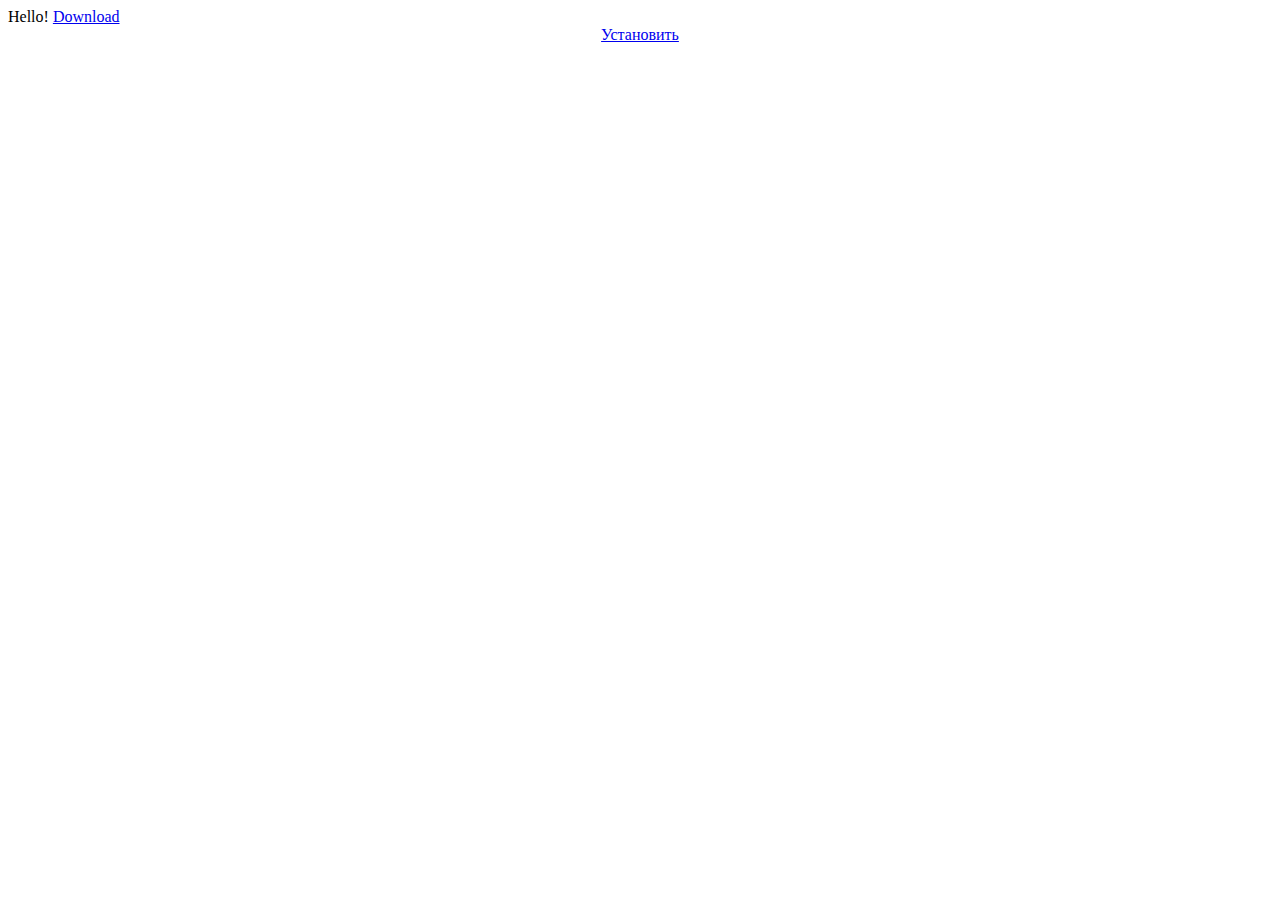
==== index.html @ 456f4384 "added smagent.plist" ====
<body>
    Hello!
<a href="https://github.com/nk221/SmAgent.iOS/releases/download/production/SmAgent.iOS.ipa">Download</a>

<div style="text-align:center;">
    <a href="itms-services://?action=download-manifest&url=https://nk221.github.io/SmAgent.iOS/smagent.plist">Установить</a>
</div>

</body>
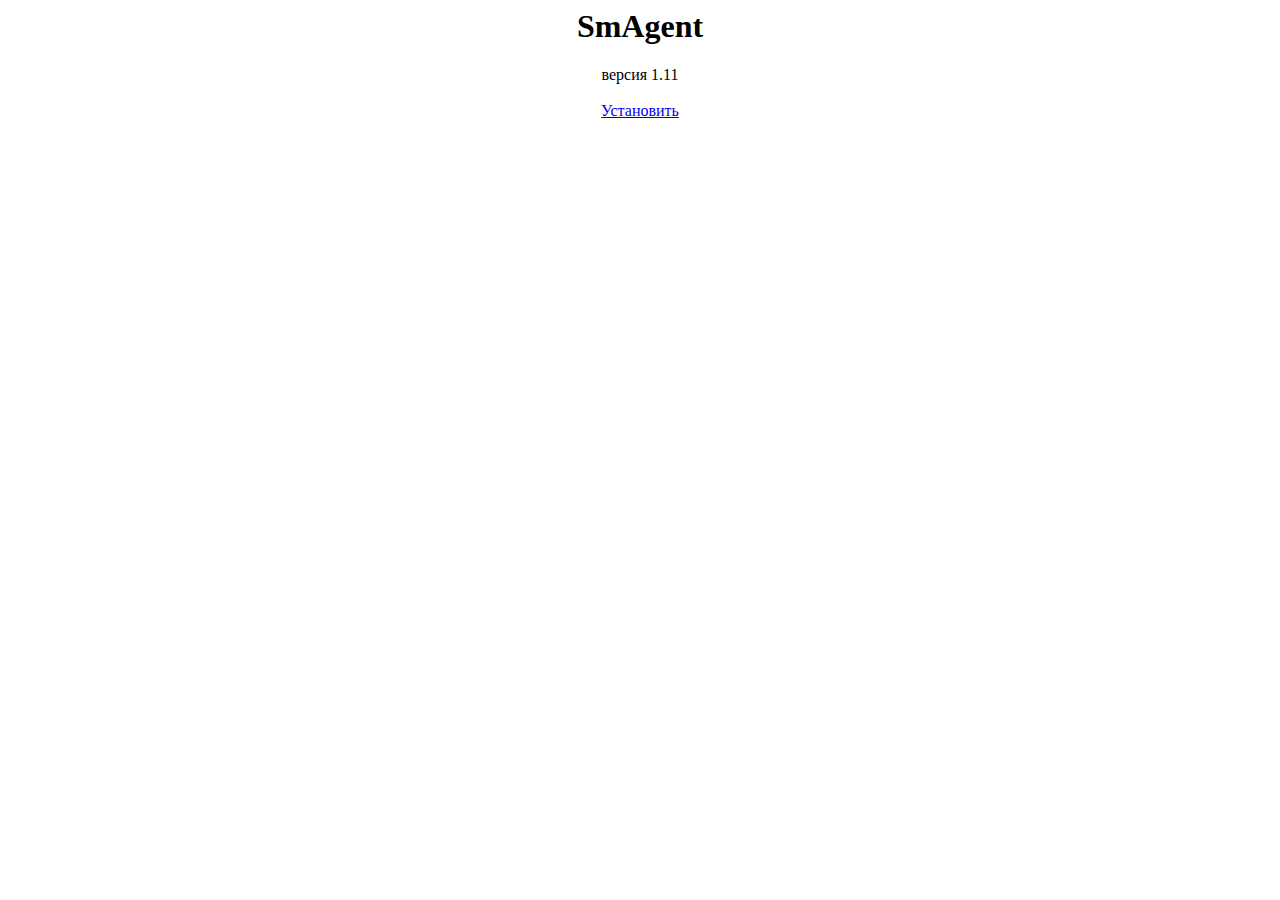
==== commit 4860d73f: "доработки index.html" ====
--- a/index.html
+++ b/index.html
@@ -1,9 +1,16 @@
+<html>
+    <title>
+        SmAgent
+    </title>
 <body>
-    Hello!
-<a href="https://github.com/nk221/SmAgent.iOS/releases/download/production/SmAgent.iOS.ipa">Download</a>
+    
+<div style="text-align:center;">
+    <h1>SmAgent</h1>
+    <div>версия 1.11</div><br>
+    <div>
+        <a href="itms-services://?action=download-manifest&url=https://nk221.github.io/SmAgent.iOS/smagent.plist">Установить</a>
+    </div>
 
-<div style="text-align:center;">
-    <a href="itms-services://?action=download-manifest&url=https://nk221.github.io/SmAgent.iOS/smagent.plist">Установить</a>
 </div>
-
-</body>+</body>
+</html>
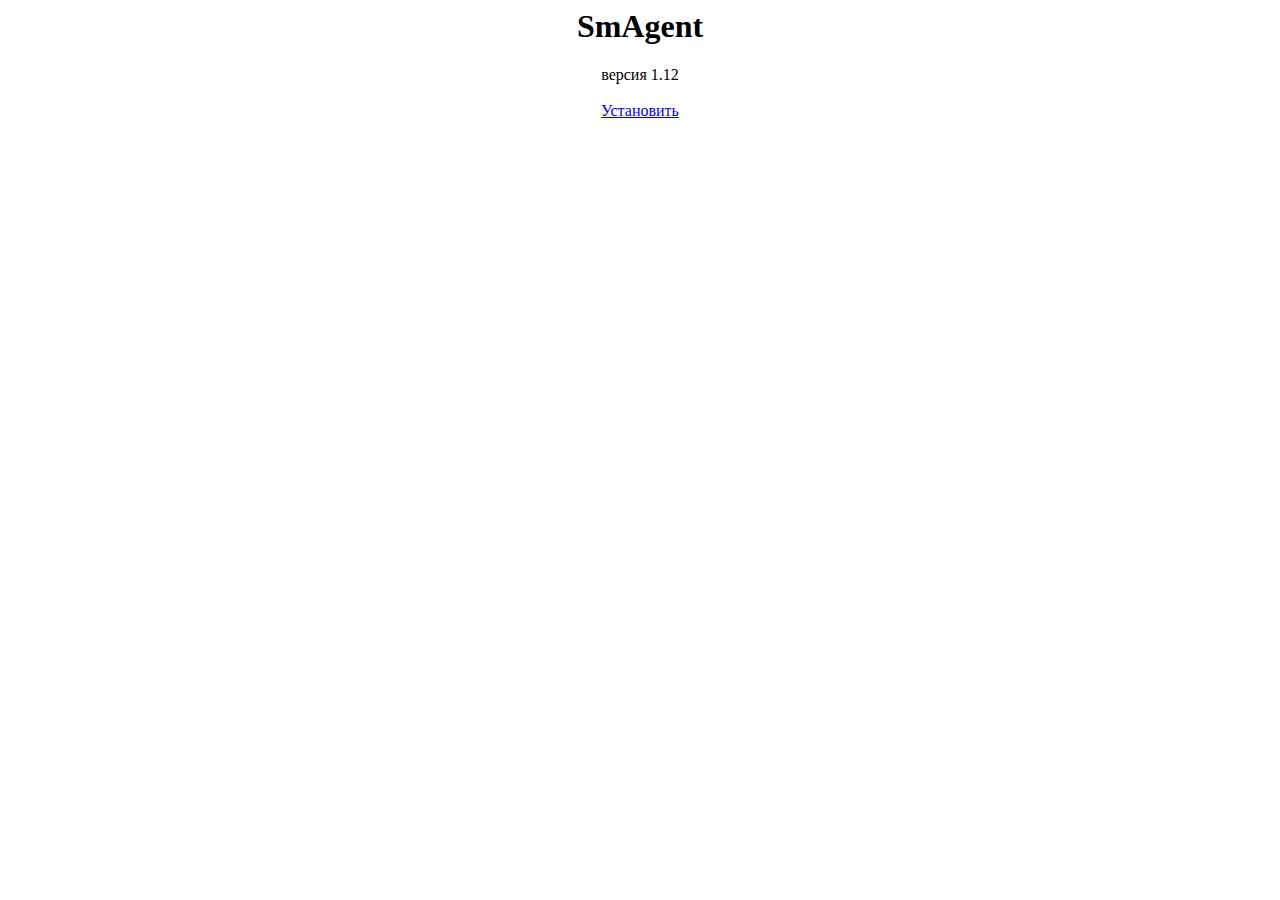
==== commit 5da46fc9: "update version" ====
--- a/index.html
+++ b/index.html
@@ -6,7 +6,7 @@
     
 <div style="text-align:center;">
     <h1>SmAgent</h1>
-    <div>версия 1.11</div><br>
+    <div>версия 1.12</div><br>
     <div>
         <a href="itms-services://?action=download-manifest&url=https://nk221.github.io/SmAgent.iOS/smagent.plist">Установить</a>
     </div>
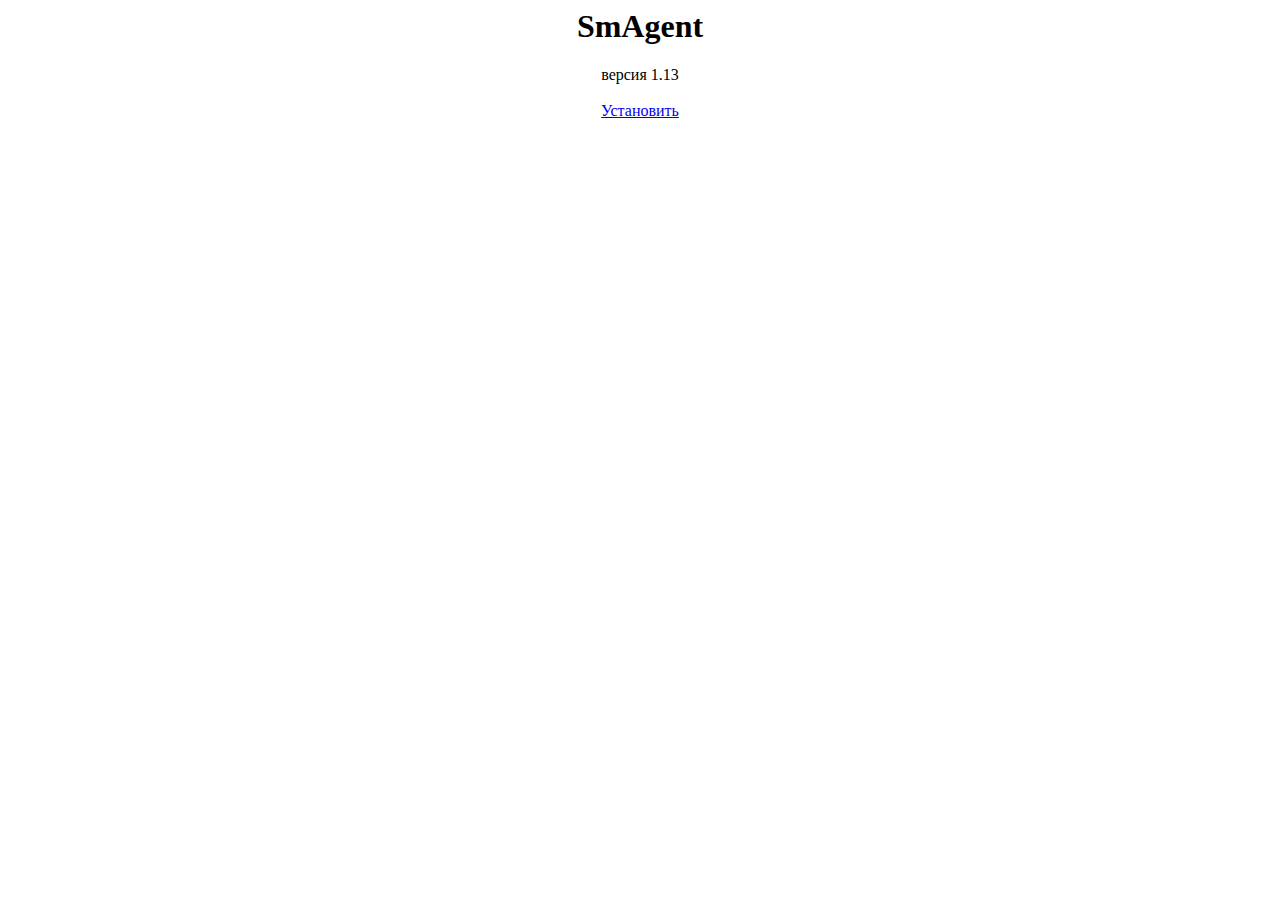
==== commit b874f3ed: "version update" ====
--- a/index.html
+++ b/index.html
@@ -6,7 +6,7 @@
     
 <div style="text-align:center;">
     <h1>SmAgent</h1>
-    <div>версия 1.12</div><br>
+    <div>версия 1.13</div><br>
     <div>
         <a href="itms-services://?action=download-manifest&url=https://nk221.github.io/SmAgent.iOS/smagent.plist">Установить</a>
     </div>
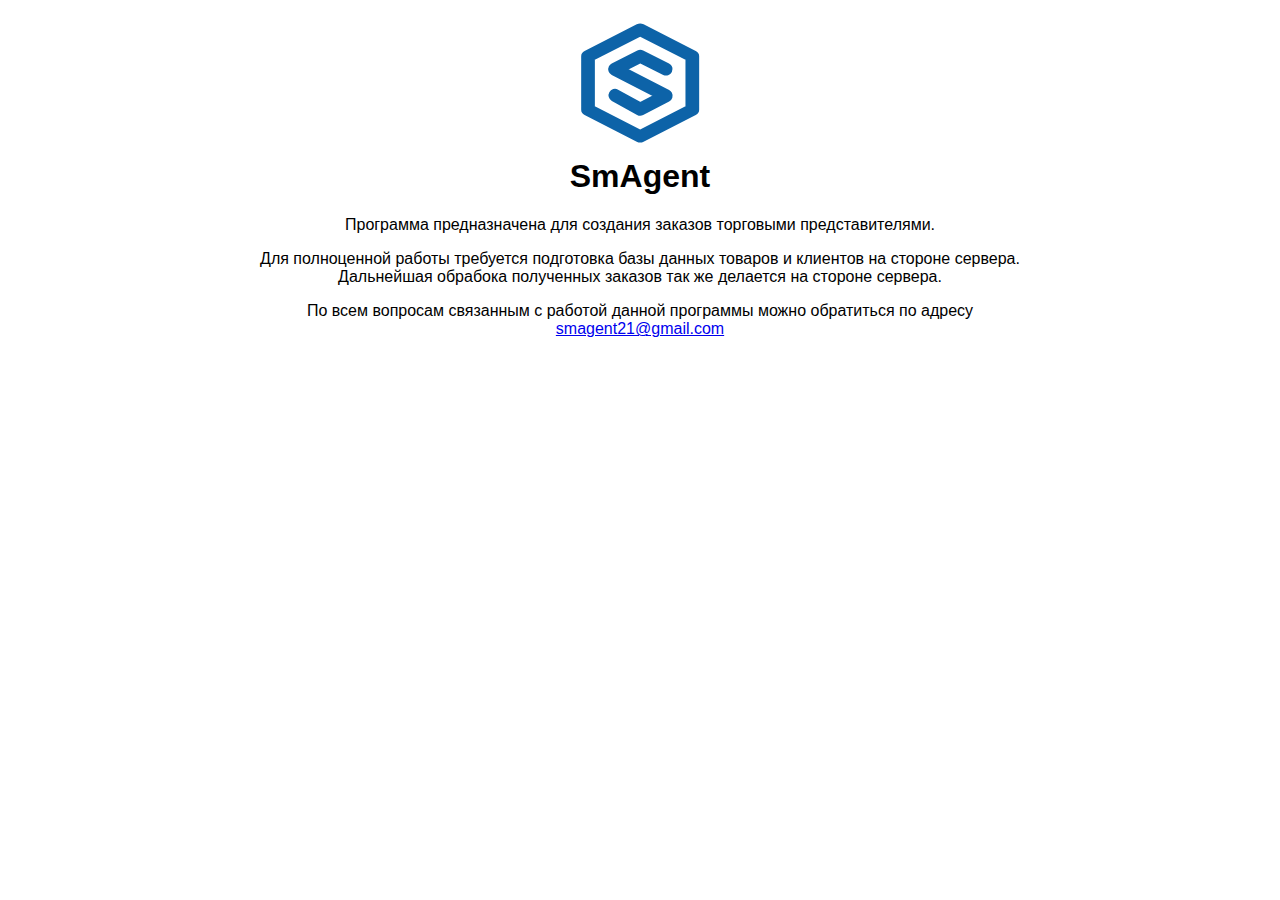
==== commit 77ebb6d6: "обновление index.html" ====
--- a/index.html
+++ b/index.html
@@ -2,15 +2,103 @@
     <title>
         SmAgent
     </title>
+    <head>
+        <style>
+          body{font-family: 'Segoe UI', Tahoma, Geneva, Verdana, sans-serif}
+          h1 {margin-block-start: 0}
+        </style>
+    </head>
 <body>
     
 <div style="text-align:center;">
+    <svg
+   xmlns:dc="http://purl.org/dc/elements/1.1/"
+   xmlns:cc="http://creativecommons.org/ns#"
+   xmlns:rdf="http://www.w3.org/1999/02/22-rdf-syntax-ns#"
+   xmlns:svg="http://www.w3.org/2000/svg"
+   xmlns="http://www.w3.org/2000/svg"
+   xmlns:sodipodi="http://sodipodi.sourceforge.net/DTD/sodipodi-0.dtd"
+   xmlns:inkscape="http://www.inkscape.org/namespaces/inkscape"
+   width="150"
+   height="150"
+   viewBox="0 0 190 190"
+   version="1.1"
+   id="svg8" >
+  <defs
+     id="defs2" />
+  <sodipodi:namedview
+     id="base"
+     pagecolor="#ffffff"
+     bordercolor="#666666"
+     borderopacity="1.0"
+     inkscape:pageopacity="1"
+     inkscape:pageshadow="2"
+     inkscape:zoom="0.7"
+     inkscape:cx="405.70665"
+     inkscape:cy="343.97567"
+     inkscape:document-units="mm"
+     inkscape:current-layer="layer1"
+     showgrid="false"
+     inkscape:window-width="1094"
+     inkscape:window-height="744"
+     inkscape:window-x="110"
+     inkscape:window-y="63"
+     inkscape:window-maximized="0"
+     inkscape:snap-grids="false" />
+  <metadata
+     id="metadata5">
+    <rdf:RDF>
+      <cc:Work
+         rdf:about="">
+        <dc:format>image/svg+xml</dc:format>
+        <dc:type
+           rdf:resource="http://purl.org/dc/dcmitype/StillImage" />
+        <dc:title></dc:title>
+      </cc:Work>
+    </rdf:RDF>
+  </metadata>
+  <g
+     inkscape:label="Layer 1"
+     inkscape:groupmode="layer"
+     id="layer1"
+     transform="translate(0,-107)">
+    <path
+       sodipodi:type="star"
+       style="fill:#ffffff;fill-opacity:1;stroke:#0d63a8;stroke-width:16.43873596;stroke-linecap:round;stroke-linejoin:round;stroke-miterlimit:4;stroke-dasharray:none;stroke-opacity:1;paint-order:normal"
+       id="path5070"
+       sodipodi:sides="6"
+       sodipodi:cx="103.31451"
+       sodipodi:cy="110.89751"
+       sodipodi:r1="72.295296"
+       sodipodi:r2="62.609562"
+       sodipodi:arg1="1.5707963"
+       sodipodi:arg2="2.0943951"
+       inkscape:flatsided="true"
+       inkscape:rounded="0"
+       inkscape:randomized="0"
+       d="m 103.31451,183.1928 -62.609565,-36.14764 -2e-6,-72.295299 62.609557,-36.14765 62.60957,36.147646 0,72.295293 z"
+       transform="matrix(1.05503,0,0,0.93591549,-13.783244,98.254815)"
+       inkscape:export-xdpi="16.841238"
+       inkscape:export-ydpi="16.841238" />
+    <path
+       style="fill:none;stroke:#0d63a8;stroke-width:16.33499908;stroke-linecap:round;stroke-linejoin:round;stroke-miterlimit:4;stroke-dasharray:none;stroke-opacity:1"
+       d="m 63.289758,217.55885 31.971631,17.66768 32.897451,-17.10978 -65.258418,-33.46496 32.462702,-16.65148 32.698606,16.45193"
+       id="path4534"
+       inkscape:connector-curvature="0"
+       sodipodi:nodetypes="cccccc"
+       inkscape:export-xdpi="16.841238"
+       inkscape:export-ydpi="16.841238" />
+  </g>
+</svg>
     <h1>SmAgent</h1>
-    <div>версия 1.13</div><br>
-    <div>
-        <a href="itms-services://?action=download-manifest&url=https://nk221.github.io/SmAgent.iOS/smagent.plist">Установить</a>
-    </div>
+    <p>Программа предназначена для создания заказов торговыми представителями.</p>
+    <p>Для полноценной работы требуется подготовка базы данных товаров и клиентов на стороне сервера.<br>
+        Дальнейшая обрабока полученных заказов так же делается на стороне сервера.</p>
 
+    <p>По всем вопросам связанным с работой данной программы можно обратиться по адресу<br>
+        <a href='mailto:smagent21@gmail.com'>smagent21@gmail.com</a></p>
+    
+    
 </div>
 </body>
 </html>
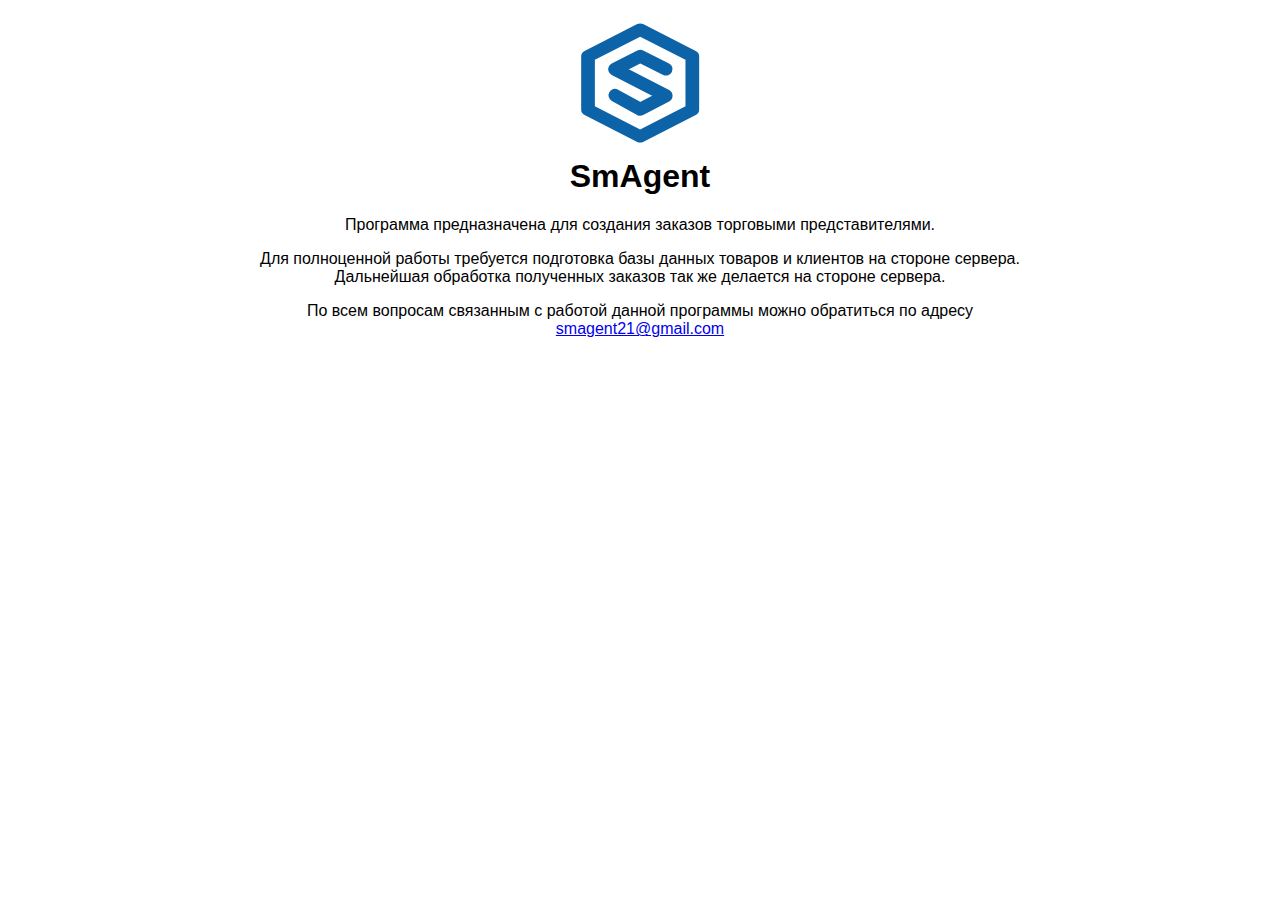
==== commit 9445fc29: "ошибка в тексте index.html исправлена" ====
--- a/index.html
+++ b/index.html
@@ -7,6 +7,7 @@
           body{font-family: 'Segoe UI', Tahoma, Geneva, Verdana, sans-serif}
           h1 {margin-block-start: 0}
         </style>
+        <link rel="icon" type="image/png" href="favicon.png">
     </head>
 <body>
     
@@ -93,7 +94,7 @@
     <h1>SmAgent</h1>
     <p>Программа предназначена для создания заказов торговыми представителями.</p>
     <p>Для полноценной работы требуется подготовка базы данных товаров и клиентов на стороне сервера.<br>
-        Дальнейшая обрабока полученных заказов так же делается на стороне сервера.</p>
+        Дальнейшая обработка полученных заказов так же делается на стороне сервера.</p>
 
     <p>По всем вопросам связанным с работой данной программы можно обратиться по адресу<br>
         <a href='mailto:smagent21@gmail.com'>smagent21@gmail.com</a></p>
